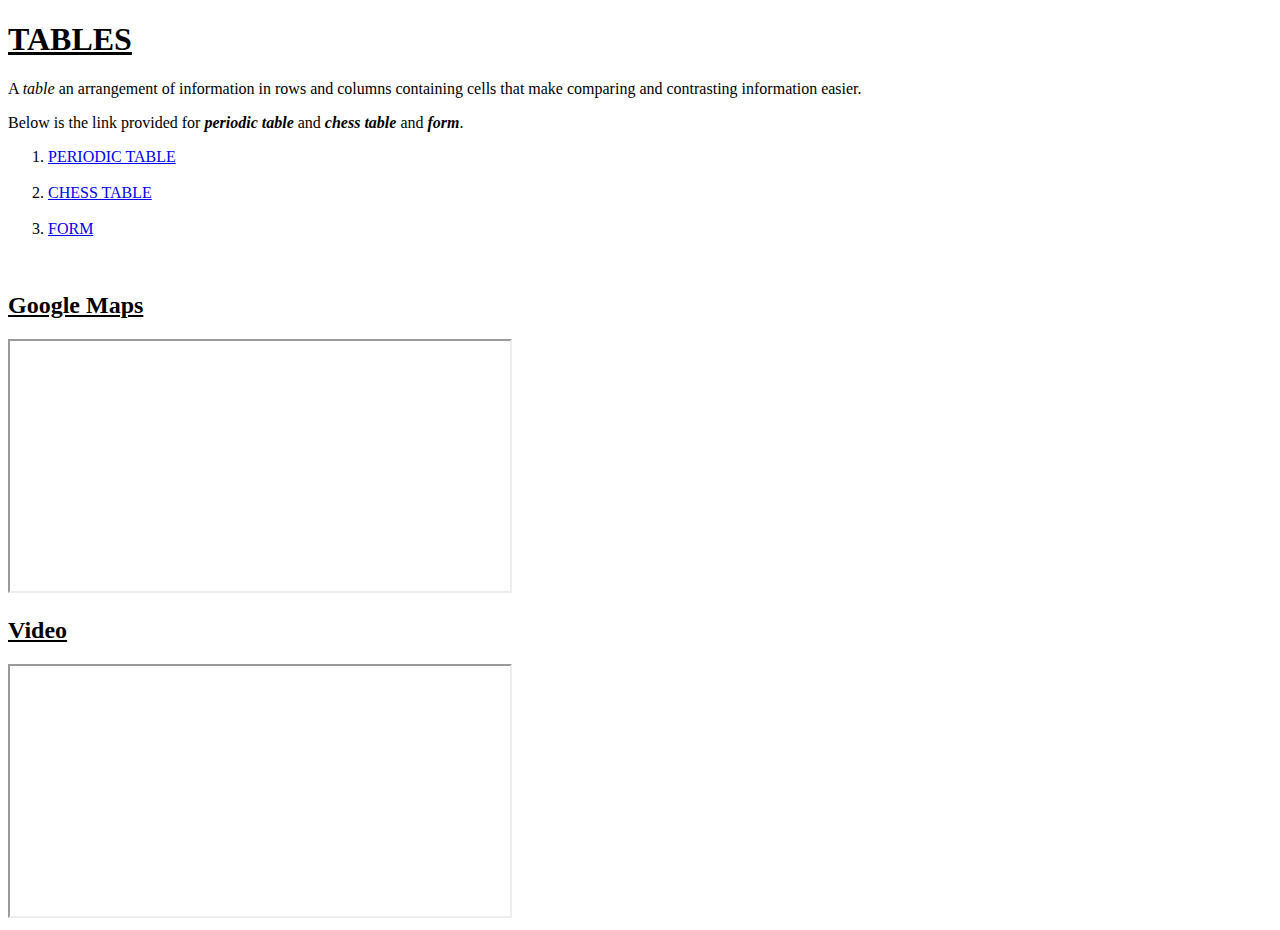
==== index.html @ bbd01297 "Add files via upload" ====
<!DOCTYPE html>
<html lang="en">

<head>
    <meta charset="UTF-8">
    <meta name="viewport" content="width=device-width, initial-scale=1.0">
    <title>HOME</title>
</head>

<body>
    <h1><u>TABLES</u></h1>
    <P>A <DFN>table</DFN> an arrangement of information in rows and columns containing cells that make comparing and
        contrasting information easier.</P>
    <p>Below is the link provided for <b><i>periodic table</i></b> and <b><i>chess table</i></b> and <b><i>form</i></b>.</p>
    <ol>
    <li><a href="./periodic table.html">PERIODIC TABLE</a></li><br>
    <li><a href="./chesst table.html">CHESS TABLE</a></li><br>
    <li><a href="https://668d85c16c6957cae510a0da--elegant-sunshine-09e0ad.netlify.app/">FORM</a></li>
</ol><br>
    <link rel="stylesheet" href="style.css">
    <h2><u>Google Maps</u></h2>
    <iframe src="https://www.google.com/maps/embed?pb=!1m14!1m12!1m3!1d28477.924627168068!2d68.12467199999999!3d26.84820235!2m3!1f0!2f0!3f0!3m2!1i1024!2i768!4f13.1!5e0!3m2!1sen!2s!4v1720549577868!5m2!1sen!2s" width="500" height="250" style="border:3;" allowfullscreen="" loading="lazy" referrerpolicy="no-referrer-when-downgrade"></iframe>
<br>
<h2><u>Video</u></h2>
<iframe width="500" height="250" src="https://www.youtube.com/embed/HcOc7P5BMi4?si=Ioy60Rzi7MtV-zfZ" title="YouTube video player" frameborder="3" allow="accelerometer; autoplay; clipboard-write; encrypted-media; gyroscope; picture-in-picture; web-share" referrerpolicy="strict-origin-when-cross-origin" allowfullscreen></iframe>
</body>
</html>
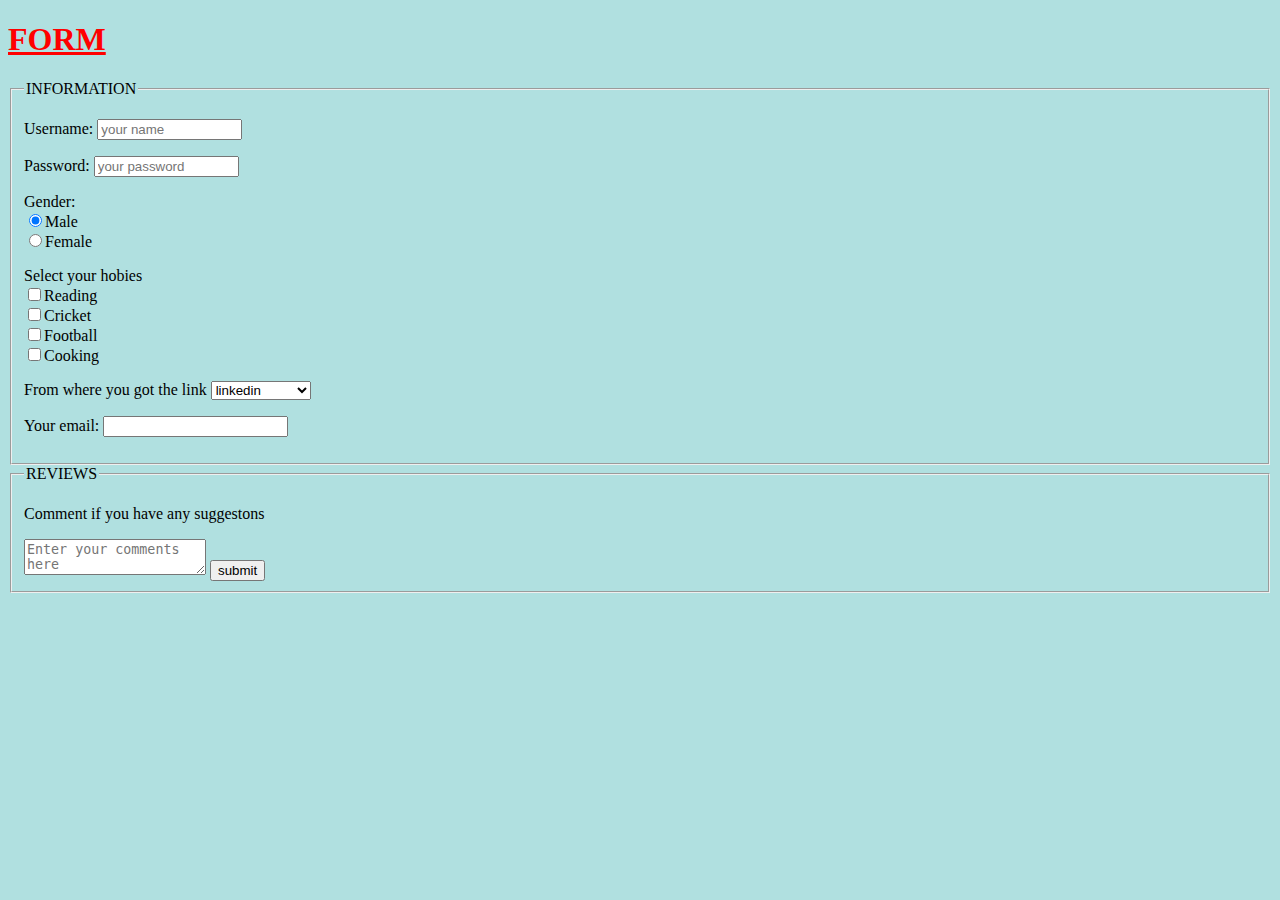
==== commit 9fe4829f: "Add files via upload" ====
--- a/index.html
+++ b/index.html
@@ -1,27 +1,51 @@
 <!DOCTYPE html>
 <html lang="en">
-
 <head>
     <meta charset="UTF-8">
     <meta name="viewport" content="width=device-width, initial-scale=1.0">
-    <title>HOME</title>
+    <title>FORM</title>
 </head>
-
 <body>
-    <h1><u>TABLES</u></h1>
-    <P>A <DFN>table</DFN> an arrangement of information in rows and columns containing cells that make comparing and
-        contrasting information easier.</P>
-    <p>Below is the link provided for <b><i>periodic table</i></b> and <b><i>chess table</i></b> and <b><i>form</i></b>.</p>
-    <ol>
-    <li><a href="./periodic table.html">PERIODIC TABLE</a></li><br>
-    <li><a href="./chesst table.html">CHESS TABLE</a></li><br>
-    <li><a href="https://668d85c16c6957cae510a0da--elegant-sunshine-09e0ad.netlify.app/">FORM</a></li>
-</ol><br>
+    <h1><u>FORM</u></h1>
+    <form action="">
+        <fieLdset>
+            <legend>INFORMATION</legend>
+        <p>Username:
+            <input type="text" size="15" maxlength="15" placeholder="your name"></p>
+            <p>Password:
+                <input type="password" size="15" maxlength="15" required="required" placeholder="your password">
+            </p>
+            <p>Gender: <br>
+                <input type="radio" name="Gender" checked="checked">Male
+                <br>
+                <input type="radio" name="Gender">Female
+            </p>
+            <p>Select your hobies
+                <br>
+                <input type="checkbox">Reading <br>
+                <input type="checkbox" name="">Cricket <br>
+                <input type="checkbox" name="" id="">Football <br>
+                <input type="checkbox" name="" id="">Cooking <br>
+            </p>
+            <p>From where you got the link
+                <select name="" id="">
+                    <option value="">linkedin</option>
+                    <option value="">Facebook</option>
+                    <option value="">Google</option>
+                    <option value="">Other source</option>
+                </select>
+                <p>Your email:
+                    <input type="email" name="" id="">
+                </p>
+            </p>
+            </Fieldset>
+            <fieldset>
+                <legend>REVIEWS</legend>
+                <P>Comment if you have any suggestons</P>
+                <textarea placeholder="Enter your comments here"></textarea>
+                <input type="submit" name="submit" value="submit">
+            </fieldset>
+    </form>
     <link rel="stylesheet" href="style.css">
-    <h2><u>Google Maps</u></h2>
-    <iframe src="https://www.google.com/maps/embed?pb=!1m14!1m12!1m3!1d28477.924627168068!2d68.12467199999999!3d26.84820235!2m3!1f0!2f0!3f0!3m2!1i1024!2i768!4f13.1!5e0!3m2!1sen!2s!4v1720549577868!5m2!1sen!2s" width="500" height="250" style="border:3;" allowfullscreen="" loading="lazy" referrerpolicy="no-referrer-when-downgrade"></iframe>
-<br>
-<h2><u>Video</u></h2>
-<iframe width="500" height="250" src="https://www.youtube.com/embed/HcOc7P5BMi4?si=Ioy60Rzi7MtV-zfZ" title="YouTube video player" frameborder="3" allow="accelerometer; autoplay; clipboard-write; encrypted-media; gyroscope; picture-in-picture; web-share" referrerpolicy="strict-origin-when-cross-origin" allowfullscreen></iframe>
 </body>
 </html>--- a/style.css
+++ b/style.css
@@ -0,0 +1,29 @@
+body {
+    background-color: rgb(176, 224, 224);
+}
+h1 {
+    color: red;
+}
+i {
+    color:magenta
+}
+a {
+    color: forestgreen;
+}
+table {
+    font-size: xx-small;
+    border-color:crimson;
+}
+#ab {
+    border-color:navy;
+    font-size: medium;
+}
+h2{
+    color: darkmagenta;
+}
+ol{
+    color: forestgreen;
+}
+#row1{
+    height:30px;
+}
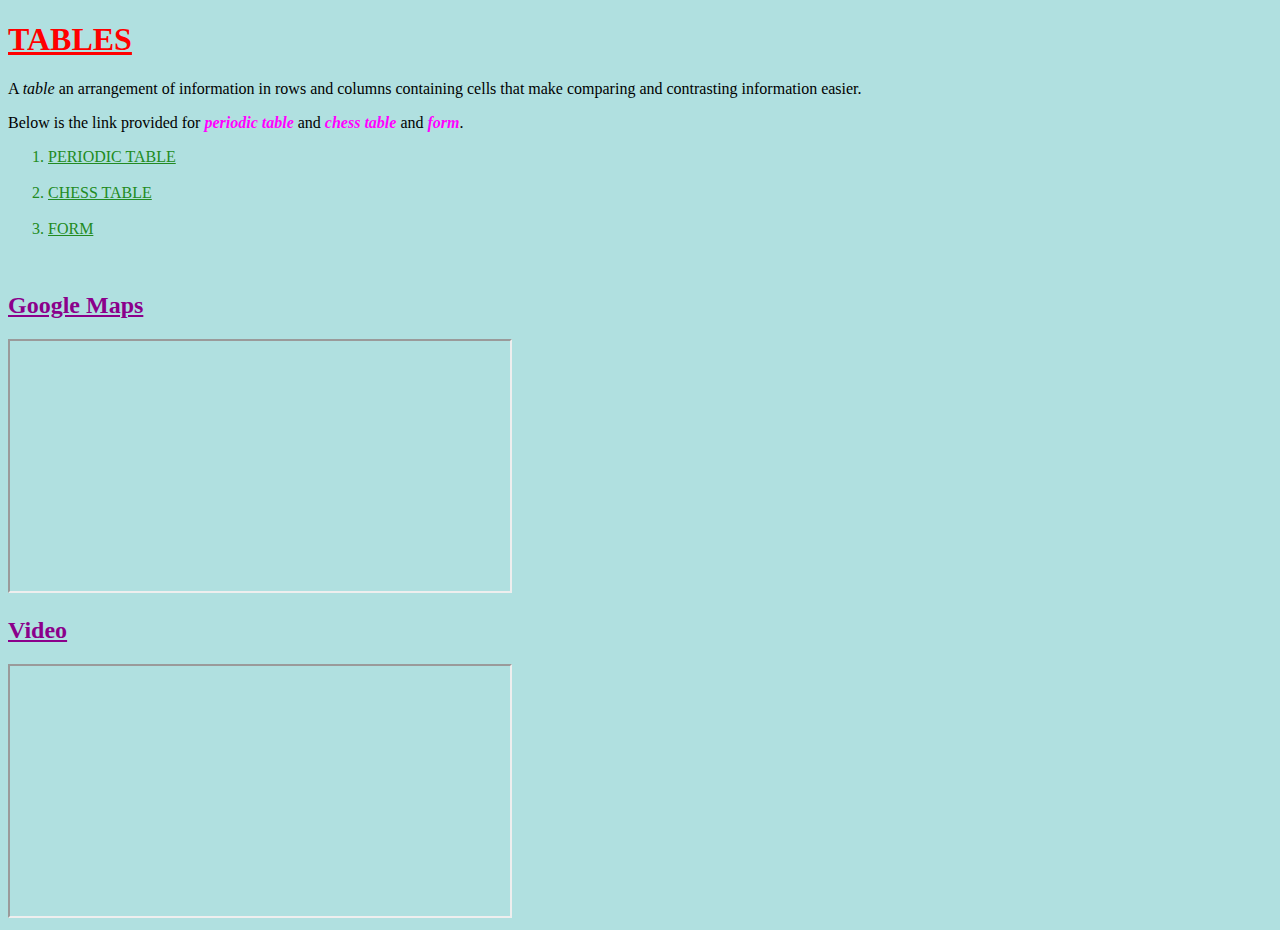
==== commit 2feed6a2: "Add files via upload" ====
--- a/index.html
+++ b/index.html
@@ -1,51 +1,27 @@
 <!DOCTYPE html>
 <html lang="en">
+
 <head>
     <meta charset="UTF-8">
     <meta name="viewport" content="width=device-width, initial-scale=1.0">
-    <title>FORM</title>
+    <title>HOME</title>
 </head>
+
 <body>
-    <h1><u>FORM</u></h1>
-    <form action="">
-        <fieLdset>
-            <legend>INFORMATION</legend>
-        <p>Username:
-            <input type="text" size="15" maxlength="15" placeholder="your name"></p>
-            <p>Password:
-                <input type="password" size="15" maxlength="15" required="required" placeholder="your password">
-            </p>
-            <p>Gender: <br>
-                <input type="radio" name="Gender" checked="checked">Male
-                <br>
-                <input type="radio" name="Gender">Female
-            </p>
-            <p>Select your hobies
-                <br>
-                <input type="checkbox">Reading <br>
-                <input type="checkbox" name="">Cricket <br>
-                <input type="checkbox" name="" id="">Football <br>
-                <input type="checkbox" name="" id="">Cooking <br>
-            </p>
-            <p>From where you got the link
-                <select name="" id="">
-                    <option value="">linkedin</option>
-                    <option value="">Facebook</option>
-                    <option value="">Google</option>
-                    <option value="">Other source</option>
-                </select>
-                <p>Your email:
-                    <input type="email" name="" id="">
-                </p>
-            </p>
-            </Fieldset>
-            <fieldset>
-                <legend>REVIEWS</legend>
-                <P>Comment if you have any suggestons</P>
-                <textarea placeholder="Enter your comments here"></textarea>
-                <input type="submit" name="submit" value="submit">
-            </fieldset>
-    </form>
+    <h1><u>TABLES</u></h1>
+    <P>A <DFN>table</DFN> an arrangement of information in rows and columns containing cells that make comparing and
+        contrasting information easier.</P>
+    <p>Below is the link provided for <b><i>periodic table</i></b> and <b><i>chess table</i></b> and <b><i>form</i></b>.</p>
+    <ol>
+    <li><a href="./periodic table.html">PERIODIC TABLE</a></li><br>
+    <li><a href="./chesst table.html">CHESS TABLE</a></li><br>
+    <li><a href="https://668d85c16c6957cae510a0da--elegant-sunshine-09e0ad.netlify.app/">FORM</a></li>
+</ol><br>
     <link rel="stylesheet" href="style.css">
+    <h2><u>Google Maps</u></h2>
+    <iframe src="https://www.google.com/maps/embed?pb=!1m14!1m12!1m3!1d28477.924627168068!2d68.12467199999999!3d26.84820235!2m3!1f0!2f0!3f0!3m2!1i1024!2i768!4f13.1!5e0!3m2!1sen!2s!4v1720549577868!5m2!1sen!2s" width="500" height="250" style="border:3;" allowfullscreen="" loading="lazy" referrerpolicy="no-referrer-when-downgrade"></iframe>
+<br>
+<h2><u>Video</u></h2>
+<iframe width="500" height="250" src="https://www.youtube.com/embed/HcOc7P5BMi4?si=Ioy60Rzi7MtV-zfZ" title="YouTube video player" frameborder="3" allow="accelerometer; autoplay; clipboard-write; encrypted-media; gyroscope; picture-in-picture; web-share" referrerpolicy="strict-origin-when-cross-origin" allowfullscreen></iframe>
 </body>
 </html>